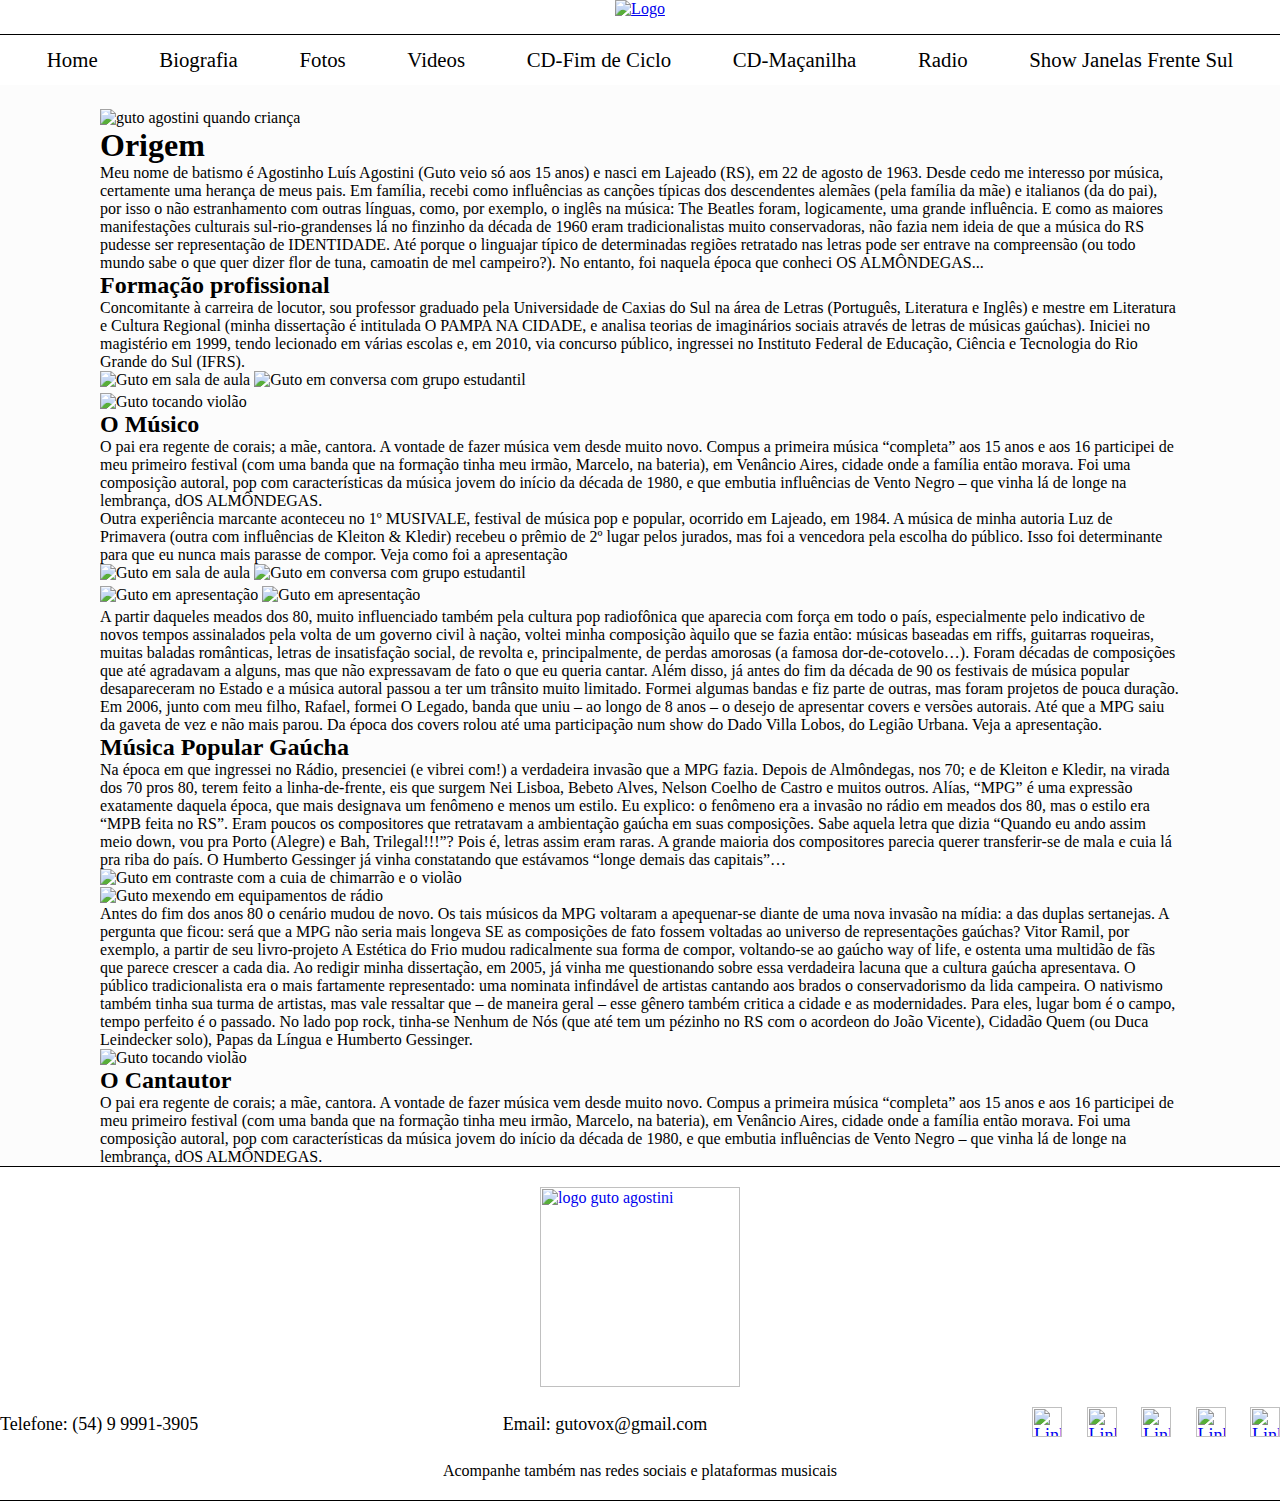
==== pages/biografia.html @ 1c13e699 "adicionando pag de videos" ====
<html lang="pt-br">
<head>
    <meta charset="UTF-8">
    <meta http-equiv="X-UA-Compatible" content="IE=edge">
    <meta name="viewport" content="width=device-width, initial-scale=1.0">
    <title>Biografia | Guto Agostini</title>

    
    <link href="https://cdn.jsdelivr.net/npm/bootstrap@5.0.2/dist/css/bootstrap.min.css" rel="stylesheet" integrity="sha384-EVSTQN3/azprG1Anm3QDgpJLIm9Nao0Yz1ztcQTwFspd3yD65VohhpuuCOmLASjC" crossorigin="anonymous">
    <script src="https://cdn.jsdelivr.net/npm/bootstrap@5.0.2/dist/js/bootstrap.bundle.min.js" integrity="sha384-MrcW6ZMFYlzcLA8Nl+NtUVF0sA7MsXsP1UyJoMp4YLEuNSfAP+JcXn/tWtIaxVXM" crossorigin="anonymous"></script>
    <link rel="preconnect" href="https://fonts.gstatic.com">
    <link href="https://fonts.googleapis.com/css2?family=Comic+Neue:wght@300;400;700&family=Roboto:wght@100;300;400&display=swap" rel="stylesheet">    <link rel="preconnect" href="https://fonts.gstatic.com">
    <link rel="stylesheet" href="../assets/style/common/header.css">
    <link rel="stylesheet" href="../assets/style/common/style.css">
    <link rel="stylesheet" href="../assets/style/biografia/biografia.css">
    <link rel="stylesheet" href="../assets/style/common/footer.css">

</head>
<body>
    <header>
        <a href="../index.html">
            <img src="../assets/img/header/logo.png" alt="Logo">
        </a>
        <input type="checkbox" id="menu-control" class="menu-control">
        <nav>
            <ul class="menu">
                <li>
                    <a href="../index.html">Home</a>
                </li>
                <li>
                    <a href="#">Biografia</a>
                </li>
                <li><a href="../pages/fotos.html">Fotos</a></li>
                <li><a href="../pages/videos.html">Videos</a></li>
                <li><a href="#">CD-Fim de Ciclo</a></li>
                <li><a href="#">CD-Maçanilha</a></li>
                <li><a href="#">Radio</a></li>
                <li><a href="#">Show Janelas Frente Sul</a></li>
            </ul>
            
        </nav>
        <label  class="hamburgue-icon" for="menu-control">
            <img src="../assets/img/header/hamburger-icon.svg" alt="Abrir-menu">
        </label>
    </header>
    <div class="separador"></div>
    <section class="origem-section">
        <div class="container conteudo">
            <img src="../assets/img/biografia/origem-bebe.jpg" alt="guto agostini quando criança">
            <div class="descricao pl">
                <h1>Origem</h1>
                <p>Meu nome de batismo é Agostinho Luís Agostini (Guto veio só aos 15 anos) e nasci em Lajeado (RS), em 22 de agosto de 1963. Desde cedo me interesso por música, certamente uma herança de meus pais. Em família, recebi como influências as canções típicas dos descendentes alemães (pela família da mãe) e italianos (da do pai), por isso o não estranhamento com outras línguas, como, por exemplo, o inglês na música: The Beatles foram, logicamente, uma grande influência. E como as maiores manifestações culturais sul-rio-grandenses lá no finzinho da década de 1960 eram tradicionalistas muito conservadoras, não fazia nem ideia de que a música do RS pudesse ser representação de IDENTIDADE. Até porque o linguajar típico de determinadas regiões retratado nas letras pode ser entrave na compreensão (ou todo mundo sabe o que quer dizer flor de tuna, camoatin de mel campeiro?). No entanto, foi naquela época que conheci OS ALMÔNDEGAS... </p>
            </div>
        </div>
        <div class="container conteudo padding-top-0">
            <div class="descricao pr">
                <h2>Formação profissional</h2>
                <p>Concomitante à carreira de locutor, sou professor graduado pela Universidade de Caxias do Sul na área de Letras (Português, Literatura e Inglês) e mestre em Literatura e Cultura Regional (minha dissertação é intitulada O PAMPA NA CIDADE, e analisa teorias de imaginários sociais através de letras de músicas gaúchas). Iniciei no magistério em 1999, tendo lecionado em várias escolas e, em 2010, via concurso público, ingressei no Instituto Federal de Educação, Ciência e Tecnologia do Rio Grande do Sul (IFRS).</p>
            </div>
            <div class="duas-imagens">
                <img class="self-left" src="../assets/img/biografia/formao-profissional.jpg" alt="Guto em sala de aula">
                <img class="self-rigth" src="../assets/img/biografia/formao-profissional2.jpg" alt="Guto em conversa com grupo estudantil">
            </div>
        </div>
    </section>
    <section class="fundo-branco">
        <div class="container conteudo">
            <img src="../assets/img/biografia/musico.jpg" alt="Guto tocando violão">
            <div class="descricao pl">
                <h2>O Músico</h2>
                <p>O pai era regente de corais; a mãe, cantora. A vontade de fazer música vem desde muito novo. Compus a primeira música “completa” aos 15 anos e aos 16 participei de meu primeiro festival (com uma banda que na formação tinha meu irmão, Marcelo, na bateria), em Venâncio Aires, cidade onde a família então morava. Foi uma composição autoral, pop com características da música jovem do início da década de 1980, e que embutia influências de Vento Negro – que vinha lá de longe na lembrança, dOS ALMÔNDEGAS.</p>
            </div>
        </div>
        <div class="container conteudo padding-top-0">
            <div class="descricao pr">
                <p>Outra experiência marcante aconteceu no 1º MUSIVALE, festival de música pop e popular, ocorrido em Lajeado, em 1984. A música de minha autoria Luz de Primavera (outra com influências de Kleiton & Kledir) recebeu o prêmio de 2º lugar pelos jurados, mas foi a vencedora pela escolha do público. Isso foi determinante para que eu nunca mais parasse de compor. Veja como foi a apresentação </p>
            </div>
            <div class="duas-imagens-horizontal">
                <img src="../assets/img/biografia/musico-lado1.jpg" alt="Guto em sala de aula">
                <img class="self-rigth" src="../assets/img/biografia/musico-lado2.jpg" alt="Guto em conversa com grupo estudantil">
            </div>
        </div>
        <div class="container conteudo padding-top-0">
            <div class="duas-imagens-vertical">
                <img class="tira" src="../assets/img/biografia/cantor-fundo-azul.jpg" alt="Guto em apresentação">
                <img src="../assets/img/biografia/cantor-fundo-azul.jpg" alt="Guto em apresentação">
            </div>
            <div class="descricao pl">
                <p style="margin: 0;">A partir daqueles meados dos 80, muito influenciado também pela cultura pop radiofônica que aparecia com força em todo o país, especialmente pelo indicativo de novos tempos assinalados pela volta de um governo civil à nação, voltei minha composição àquilo que se fazia então: músicas baseadas em riffs, guitarras roqueiras, muitas baladas românticas, letras de insatisfação social, de revolta e, principalmente, de perdas amorosas (a famosa dor-de-cotovelo…).
                    Foram décadas de composições que até agradavam a alguns, mas que não expressavam de fato o que eu queria cantar. Além disso, já antes do fim da década de 90 os festivais de música popular desapareceram no Estado e a música autoral passou a ter um trânsito muito limitado. Formei algumas bandas e fiz parte de outras, mas foram projetos de pouca duração. Em 2006, junto com meu filho, Rafael, formei O Legado, banda que uniu – ao longo de 8 anos – o desejo de apresentar covers e versões autorais. Até que a MPG saiu da gaveta de vez e não mais parou. Da época dos covers rolou até uma participação num show do Dado Villa Lobos, do Legião Urbana. Veja a apresentação.</p>
            </div>
        </div>
    </section>
    <section class="origem-section">
        <div class="container conteudo">
            <div class="descricao pr">
                <h2>Música Popular Gaúcha</h2>
                <p>Na época em que ingressei no Rádio, presenciei (e vibrei com!) a verdadeira invasão que a MPG fazia. Depois de Almôndegas, nos 70; e de Kleiton e Kledir, na virada dos 70 pros 80, terem feito a linha-de-frente, eis que surgem Nei Lisboa, Bebeto Alves, Nelson Coelho de Castro e muitos outros. Alías, “MPG” é uma expressão exatamente daquela época, que mais designava um fenômeno e menos um estilo. Eu explico: o fenômeno era a invasão no rádio em meados dos 80, mas o estilo era “MPB feita no RS”. Eram poucos os compositores que retratavam a ambientação gaúcha em suas composições. Sabe aquela letra que dizia “Quando eu ando assim meio down, vou pra Porto (Alegre) e Bah, Trilegal!!!”? Pois é, letras assim eram raras. A grande maioria dos compositores parecia querer transferir-se de mala e cuia lá pra riba do país. O Humberto Gessinger já vinha constatando que estávamos “longe demais das capitais”…</p>
            </div>
            <img src="../assets/img/biografia/mpg.jpg" alt="Guto em contraste com a cuia de chimarrão e o violão">
        </div>
        <div class="container conteudo">
            <img class="regula" src="../assets/img/biografia/guto-radio.jpg" alt="Guto mexendo em equipamentos de rádio">
            <div class="descricao pl">
                <p>Antes do fim dos anos 80 o cenário mudou de novo. Os tais músicos da MPG voltaram a apequenar-se diante de uma nova invasão na mídia: a das duplas sertanejas. A pergunta que ficou: será que a MPG não seria mais longeva SE as composições de fato fossem voltadas ao universo de representações gaúchas? Vitor Ramil, por exemplo, a partir de seu livro-projeto A Estética do Frio mudou radicalmente sua forma de compor, voltando-se ao gaúcho way of life, e ostenta uma multidão de fãs que parece crescer a cada dia.
                    Ao redigir minha dissertação, em 2005, já vinha me questionando sobre essa verdadeira lacuna que a cultura gaúcha apresentava. O público tradicionalista era o mais fartamente representado: uma nominata infindável de artistas cantando aos brados o conservadorismo da lida campeira. O nativismo também tinha sua turma de artistas, mas vale ressaltar que – de maneira geral – esse gênero também critica a cidade e as modernidades. Para eles, lugar bom é o campo, tempo perfeito é o passado. No lado pop rock, tinha-se Nenhum de Nós (que até tem um pézinho no RS com o acordeon do João Vicente), Cidadão Quem (ou Duca Leindecker solo), Papas da Língua e Humberto Gessinger.</p>
            </div>
        </div>
    </section>
    <section class="fundo-branco">
        <div class="container conteudo">
            <img class="regula-cantautor-img" src="../assets/img/biografia/cantautor.jpg" alt="Guto tocando violão">
            <div class="descricao pl regula-cantautor">
                <h2>O Cantautor</h2>
                <p>O pai era regente de corais; a mãe, cantora. A vontade de fazer música vem desde muito novo. Compus a primeira música “completa” aos 15 anos e aos 16 participei de meu primeiro festival (com uma banda que na formação tinha meu irmão, Marcelo, na bateria), em Venâncio Aires, cidade onde a família então morava. Foi uma composição autoral, pop com características da música jovem do início da década de 1980, e que embutia influências de Vento Negro – que vinha lá de longe na lembrança, dOS ALMÔNDEGAS.</p>
            </div>
        </div>
    </section>
    <footer>
        <a href="../index.html">
            <img class="logo-footer" src="../assets/img/header/logo.png" alt="logo guto agostini">
        </a>
        <div id="footer" class="content-footer">
            <span>Telefone: (54) 9 9991-3905</span>
            <span>Email: gutovox@gmail.com</span>
            <div class="redes">
                <a target="_blank" href="https://www.facebook.com/guto.agostini.9?comment_id=Y29tbWVudDoyODQ1OTc3NTEyMzk3MjAxXzI4NDYyNTg5NjkwMzU3MjI%3D"><img src="../assets/img/footer/facebook.svg" alt="Link Facebok"></a>
                <a target="_blank" href="https://open.spotify.com/artist/03KwUrwUtxToOz64zBAchp"><img src="../assets/img/footer/spotify.svg" alt="Link Spotify"></a>
                <a target="_blank" href="https://gutoagostini.blogspot.com/"><img src="../assets/img/footer/blog.svg" alt="Link blog"></a>
                <a target="_blank" href="https://www.instagram.com/guto_agostini_musico/"><img src="../assets/img/footer/instagram.svg" alt="Link instagram"></a>
                <a target="_blank" href="https://www.youtube.com/c/GutoAgostini"><img src="../assets/img/footer/youtube.svg" alt="Link youtube"></a>
            </div>
        </div>
        <span>Acompanhe também nas redes sociais e plataformas musicais</span>
    </footer>
</body>
</html>
---- assets/style/common/header.css ----
header {
    position: fixed;
    width: 100%;
    background-color: rgb(255, 255, 255);
    text-align: center;
    z-index: 90;
}

.hamburgue-icon{
    display: none;
    z-index: 99;
}

#menu-control {
    display: none;
}

nav {
    border-top: solid 1px;
    margin-top: 1em;
}

.menu {
    display: flex;
    list-style: none;
    max-width: 1380px;
    margin: 0 auto;
    padding: 0;
    height: 50px;
}


@media (max-width: 1480px) {
    .menu {
        margin: auto 1em auto 1em
    }
}

.menu a {
    display: flex;
    text-decoration: none;
    color: #000;
    font-size: 1.3em;
    height: 100%;
    justify-content: center;
    align-items: center;
}

.menu li {
    flex-grow: 1;
}

.menu a:hover {
    transition: all 0.3s ease-in;
    background-color: #000;
    color: #fff;
}

.separador {
    height: 109px;
}

@media (max-width: 980px) {

    .separador {
        height: 61px;
    }

    .hamburgue-icon{
        display: inline-flex;
        right: 0;

    }

    nav {
        border-top: none;
    }

    .menu {  
        flex-direction: column;
        flex-wrap: initial;
        position: fixed;
        top: 0;
        right: 0;
        background: #fff;
        height: 100%;
        z-index: 1;
        justify-content: center;
        width: 200px;
        transform: translatex(110%);
        transition: transform 0.8s ease;
    }

    header{
        position: fixed;
        display: flex;
        flex-direction: row;
        align-items: center;
        justify-content: space-between;
        max-width: 100%;
        padding: 0 5%;
        margin: 0 auto;
    }
}


input:checked + nav .menu {
    transform: translateX(10%);
}
---- assets/style/common/style.css ----
* {
    box-sizing: border-box;
    margin: 0;
    overflow: auto;
}

body {
    background-color: #fcfcfc;
}

.container {
    max-width: 1080px;
    margin: 0 auto;
}

@media (max-width: 1180px) {
    .container {
        margin-left: 1.5em;
    }
}

@media (max-width: 1020px) {
    .container {
        max-width: 720px;
        margin: 0 auto;
    }
}

@media (max-width: 780px) {
    .container {
        max-width: 90%;
        margin: 0 auto;
    }
}
---- assets/style/common/footer.css ----
footer {
    display: flex;
    flex-direction: column;
    align-items: center;
    background-color: #fff;
    border-top: solid 1px #000;
    border-bottom: solid 1px #000;
    padding-bottom: 20px;
    padding-top: 20px;
}

.logo-footer{
    width: 200px;
}

footer img {
    width: 30px;
}

.content-footer {
    font-size: 18px;
    display: flex;
    width: 100%;
    justify-content: space-between;
    align-items: center;
    padding: 20px 0;
}

.redes a{
    margin-left: 20px;
}


.criador {
    margin: 1rem;
    text-align: center;
}

@media (max-width: 780px) {
    .content-footer{
        height: 250px;
        flex-direction: column;
    }

    footer span {
        text-align: center;
    }
}
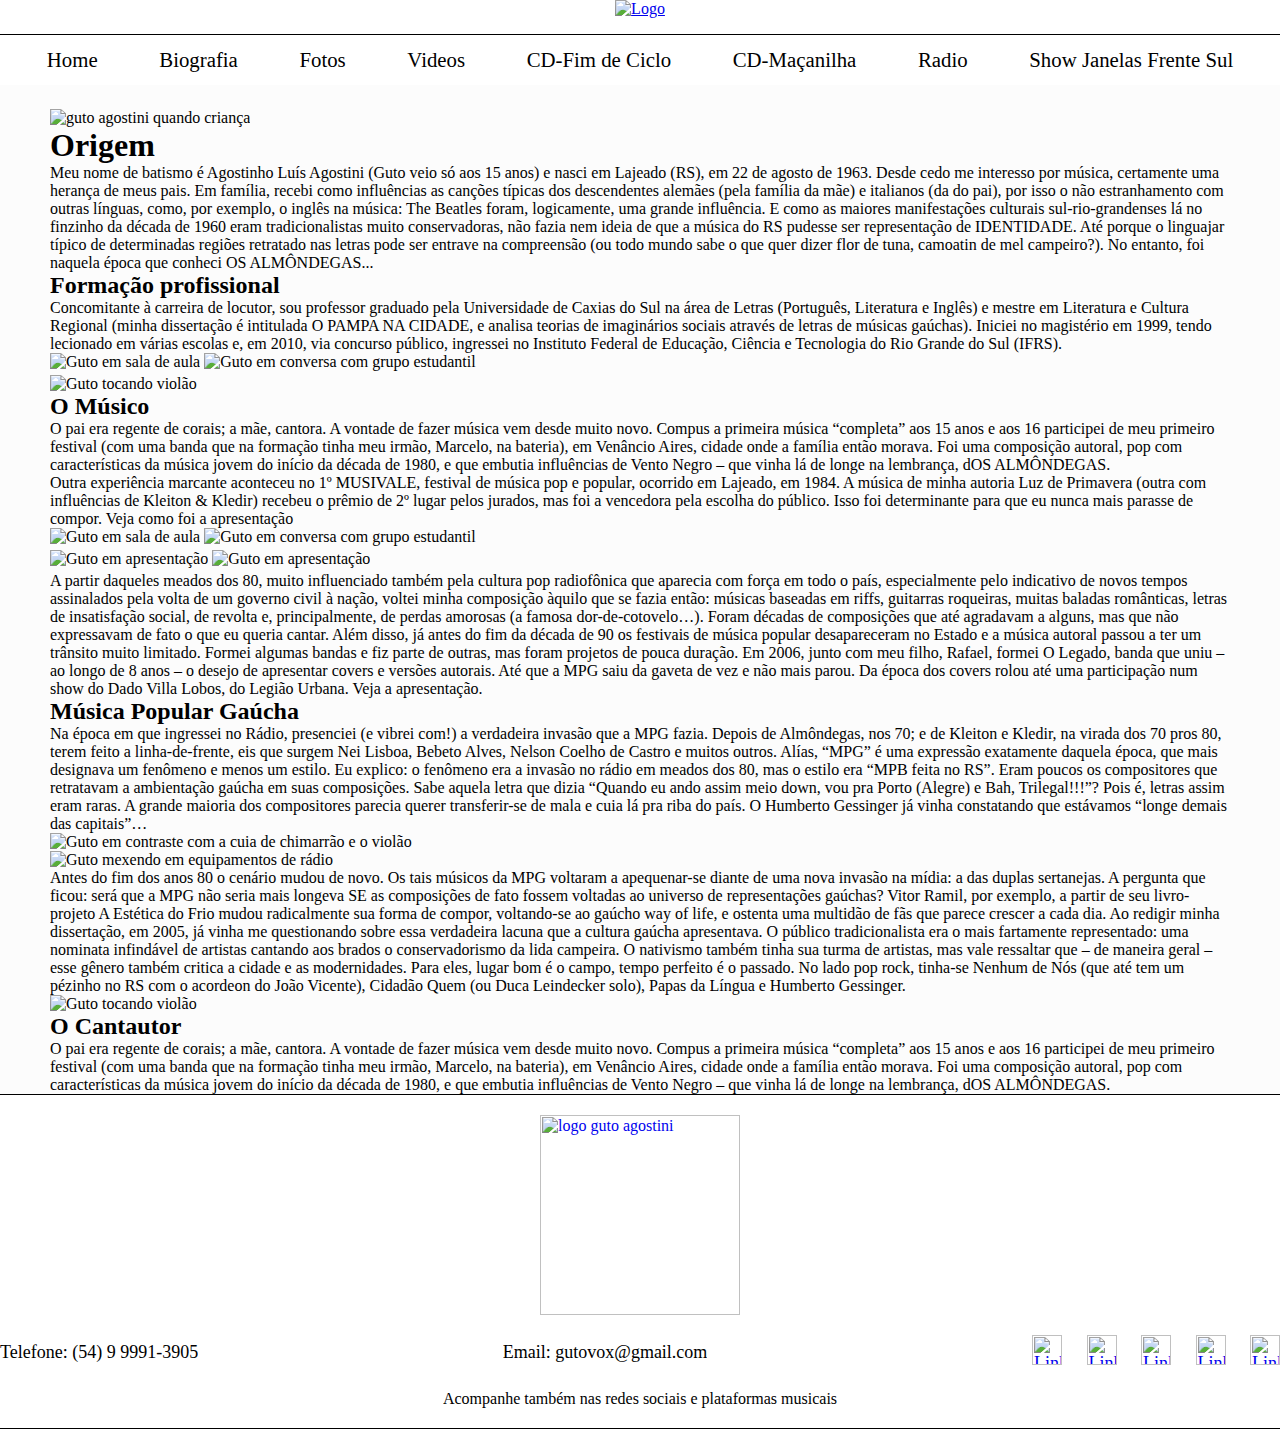
==== commit 61858b95: "Adicionando pagina radio" ====
--- a/pages/biografia.html
+++ b/pages/biografia.html
@@ -32,9 +32,9 @@
                 </li>
                 <li><a href="../pages/fotos.html">Fotos</a></li>
                 <li><a href="../pages/videos.html">Videos</a></li>
-                <li><a href="#">CD-Fim de Ciclo</a></li>
-                <li><a href="#">CD-Maçanilha</a></li>
-                <li><a href="#">Radio</a></li>
+                <li><a href="../pages/cd-fim-de-ciclo.html">CD-Fim de Ciclo</a></li>
+                <li><a href="../pages/cd-macalinha.html">CD-Maçanilha</a></li>
+                <li><a href="../pages/radio.html">Radio</a></li>
                 <li><a href="#">Show Janelas Frente Sul</a></li>
             </ul>
             
--- a/assets/style/common/style.css
+++ b/assets/style/common/style.css
@@ -9,28 +9,26 @@
 }
 
 .container {
-    max-width: 1080px;
+    max-width: 1180px;
     margin: 0 auto;
 }
 
 @media (max-width: 1180px) {
     .container {
-        margin-left: 1.5em;
+        max-width: 95%;
     }
 }
 
 @media (max-width: 1020px) {
     .container {
-        max-width: 720px;
+        max-width: 95%;
         margin: 0 auto;
     }
 }
 
 @media (max-width: 780px) {
     .container {
-        max-width: 90%;
+        max-width: 97%;
         margin: 0 auto;
     }
-}
-
-
+}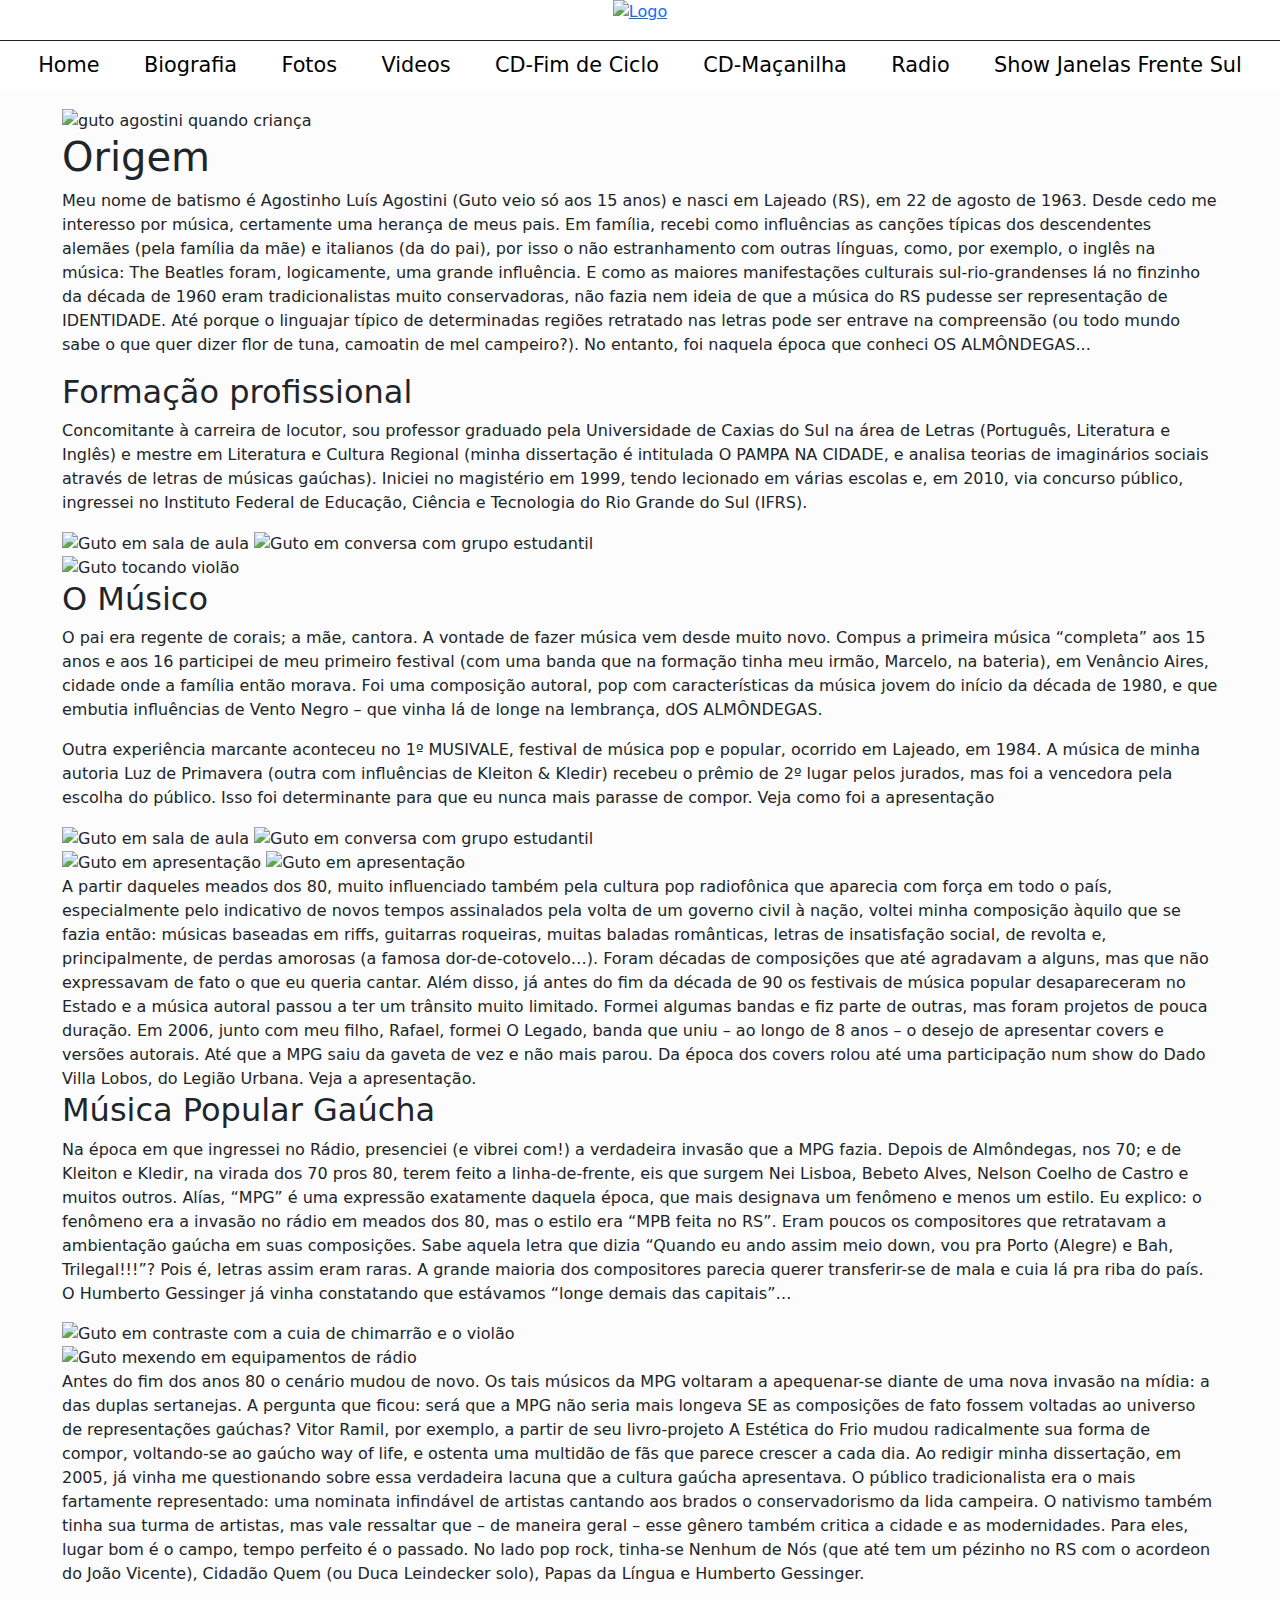
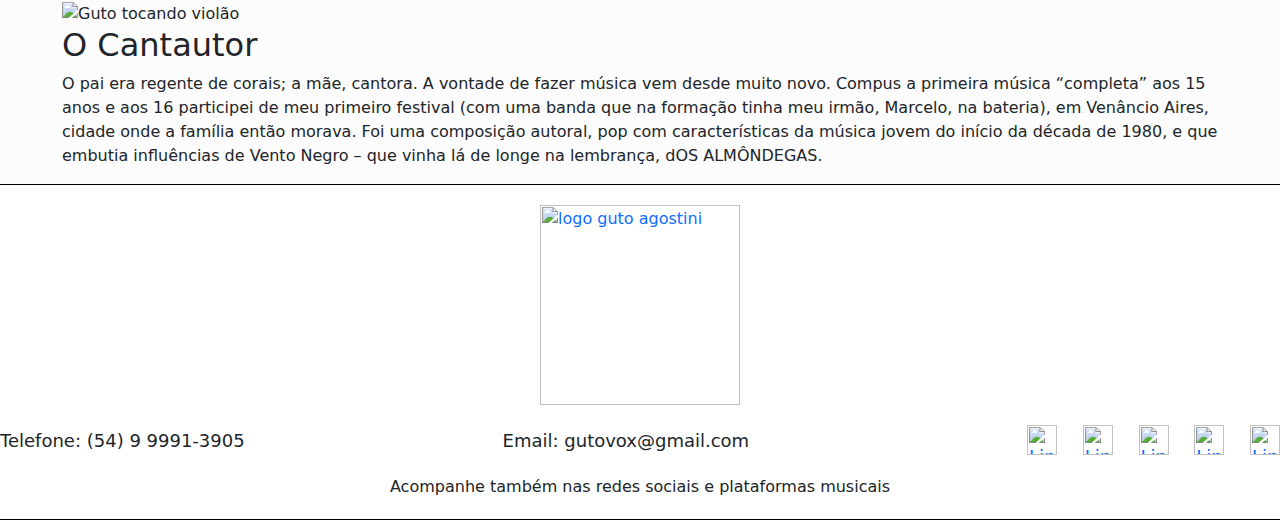
==== commit 567a42e2: "adicionando bootstrap" ====
--- a/pages/biografia.html
+++ b/pages/biografia.html
@@ -6,8 +6,8 @@
     <title>Biografia | Guto Agostini</title>
 
     
-    <link href="https://cdn.jsdelivr.net/npm/bootstrap@5.0.2/dist/css/bootstrap.min.css" rel="stylesheet" integrity="sha384-EVSTQN3/azprG1Anm3QDgpJLIm9Nao0Yz1ztcQTwFspd3yD65VohhpuuCOmLASjC" crossorigin="anonymous">
-    <script src="https://cdn.jsdelivr.net/npm/bootstrap@5.0.2/dist/js/bootstrap.bundle.min.js" integrity="sha384-MrcW6ZMFYlzcLA8Nl+NtUVF0sA7MsXsP1UyJoMp4YLEuNSfAP+JcXn/tWtIaxVXM" crossorigin="anonymous"></script>
+    <link rel="stylesheet" href="../assets/bootstrap-5.0.2-dist/css/bootstrap.min.css">
+    <script src="../assets/bootstrap-5.0.2-dist/js/bootstrap.bundle.min.js"></script>
     <link rel="preconnect" href="https://fonts.gstatic.com">
     <link href="https://fonts.googleapis.com/css2?family=Comic+Neue:wght@300;400;700&family=Roboto:wght@100;300;400&display=swap" rel="stylesheet">    <link rel="preconnect" href="https://fonts.gstatic.com">
     <link rel="stylesheet" href="../assets/style/common/header.css">
@@ -35,7 +35,7 @@
                 <li><a href="../pages/cd-fim-de-ciclo.html">CD-Fim de Ciclo</a></li>
                 <li><a href="../pages/cd-macalinha.html">CD-Maçanilha</a></li>
                 <li><a href="../pages/radio.html">Radio</a></li>
-                <li><a href="#">Show Janelas Frente Sul</a></li>
+                <li><a href="../pages/janelas-frente-sul.html">Show Janelas Frente Sul</a></li>
             </ul>
             
         </nav>
@@ -83,7 +83,7 @@
         <div class="container conteudo padding-top-0">
             <div class="duas-imagens-vertical">
                 <img class="tira" src="../assets/img/biografia/cantor-fundo-azul.jpg" alt="Guto em apresentação">
-                <img src="../assets/img/biografia/cantor-fundo-azul.jpg" alt="Guto em apresentação">
+                <img src="../assets/img/fotos_carrosel/03.jpg" alt="Guto em apresentação">
             </div>
             <div class="descricao pl">
                 <p style="margin: 0;">A partir daqueles meados dos 80, muito influenciado também pela cultura pop radiofônica que aparecia com força em todo o país, especialmente pelo indicativo de novos tempos assinalados pela volta de um governo civil à nação, voltei minha composição àquilo que se fazia então: músicas baseadas em riffs, guitarras roqueiras, muitas baladas românticas, letras de insatisfação social, de revolta e, principalmente, de perdas amorosas (a famosa dor-de-cotovelo…).
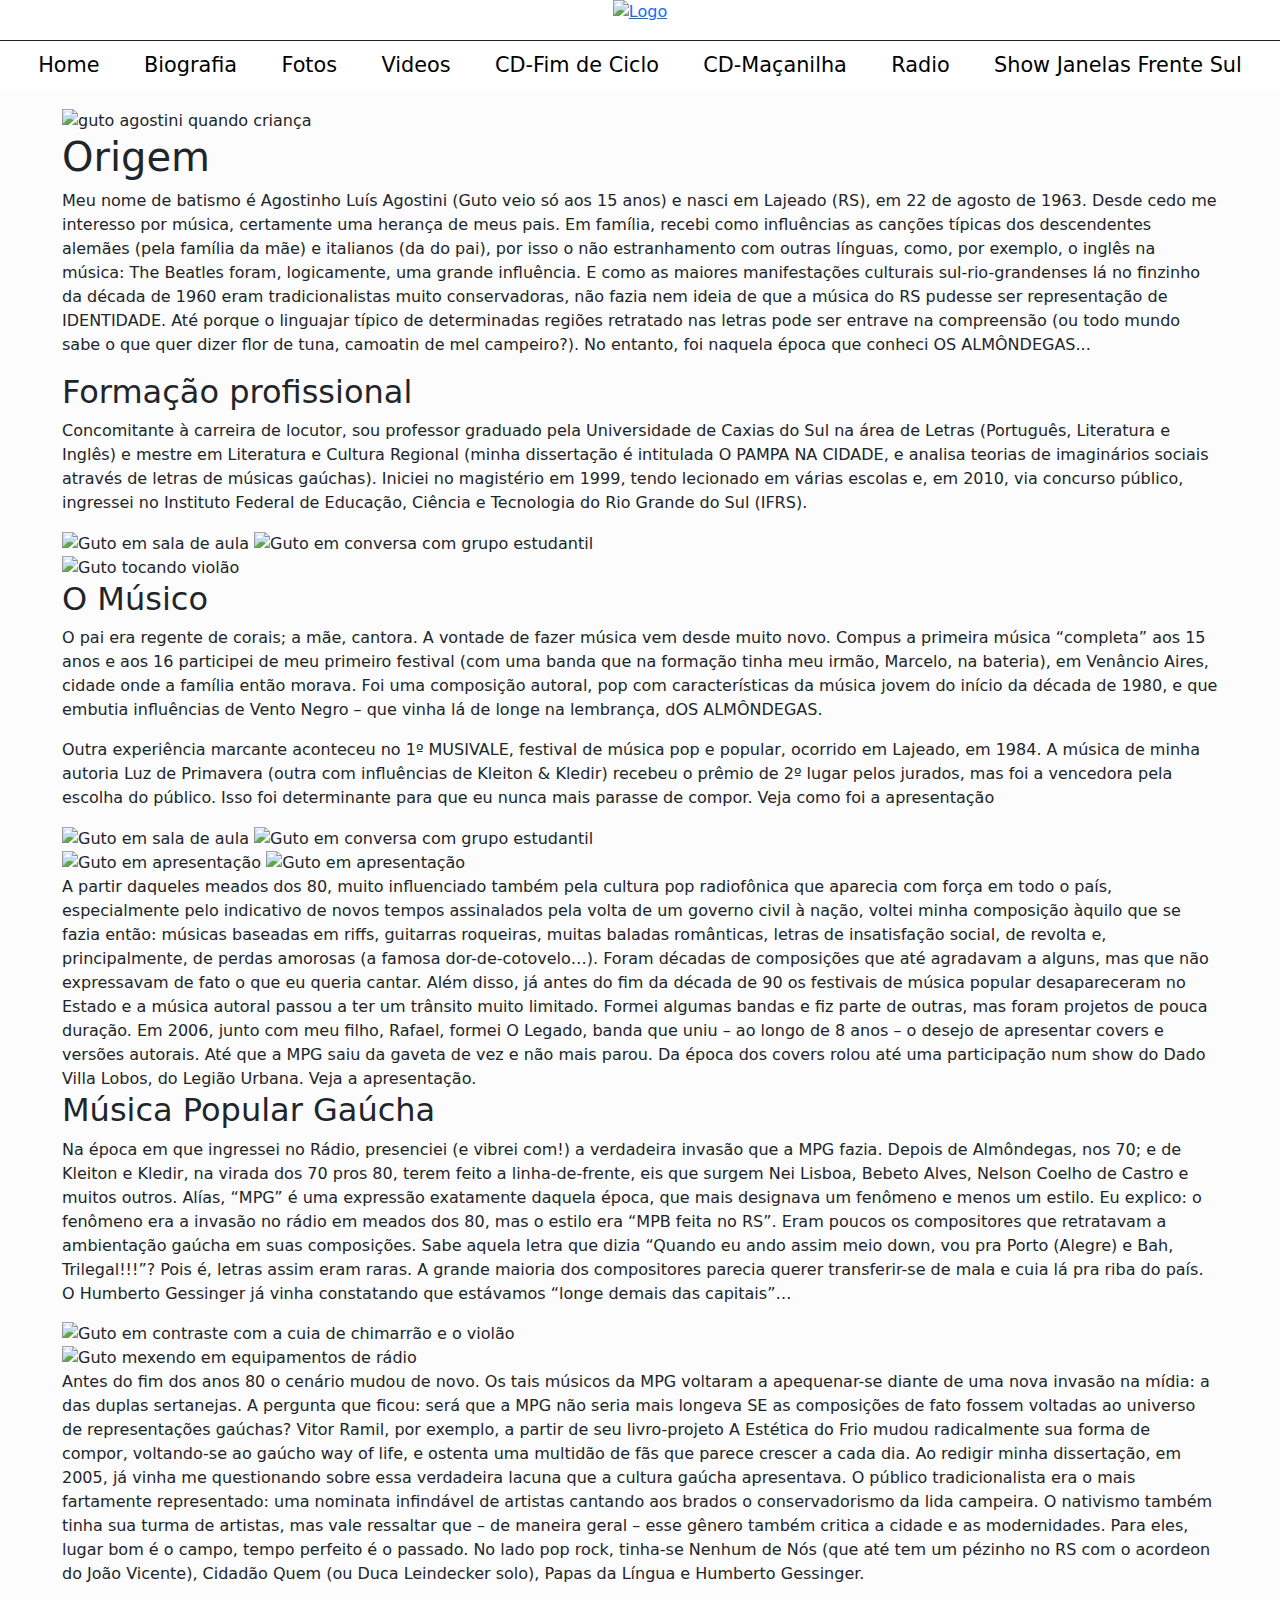
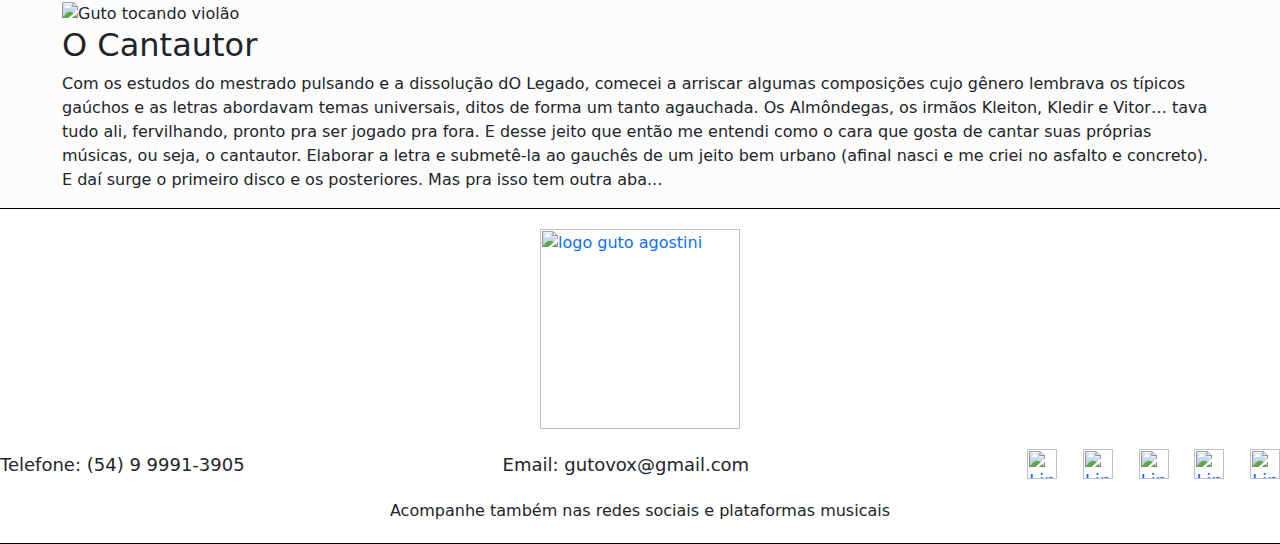
==== commit 55cd3c16: "atualizando textos" ====
--- a/pages/biografia.html
+++ b/pages/biografia.html
@@ -112,7 +112,7 @@
             <img class="regula-cantautor-img" src="../assets/img/biografia/cantautor.jpg" alt="Guto tocando violão">
             <div class="descricao pl regula-cantautor">
                 <h2>O Cantautor</h2>
-                <p>O pai era regente de corais; a mãe, cantora. A vontade de fazer música vem desde muito novo. Compus a primeira música “completa” aos 15 anos e aos 16 participei de meu primeiro festival (com uma banda que na formação tinha meu irmão, Marcelo, na bateria), em Venâncio Aires, cidade onde a família então morava. Foi uma composição autoral, pop com características da música jovem do início da década de 1980, e que embutia influências de Vento Negro – que vinha lá de longe na lembrança, dOS ALMÔNDEGAS.</p>
+                <p>Com os estudos do mestrado pulsando e a dissolução dO Legado, comecei a arriscar algumas composições cujo gênero lembrava os típicos gaúchos e as letras abordavam temas universais, ditos de forma um tanto agauchada. Os Almôndegas, os irmãos Kleiton, Kledir e Vitor… tava tudo ali, fervilhando, pronto pra ser jogado pra fora. E desse jeito que então me entendi como o cara que gosta de cantar suas próprias músicas, ou seja, o cantautor. Elaborar a letra e submetê-la ao gauchês de um jeito bem urbano (afinal nasci e me criei no asfalto e concreto). E daí surge o primeiro disco e os posteriores. Mas pra isso tem outra aba...</p>
             </div>
         </div>
     </section>
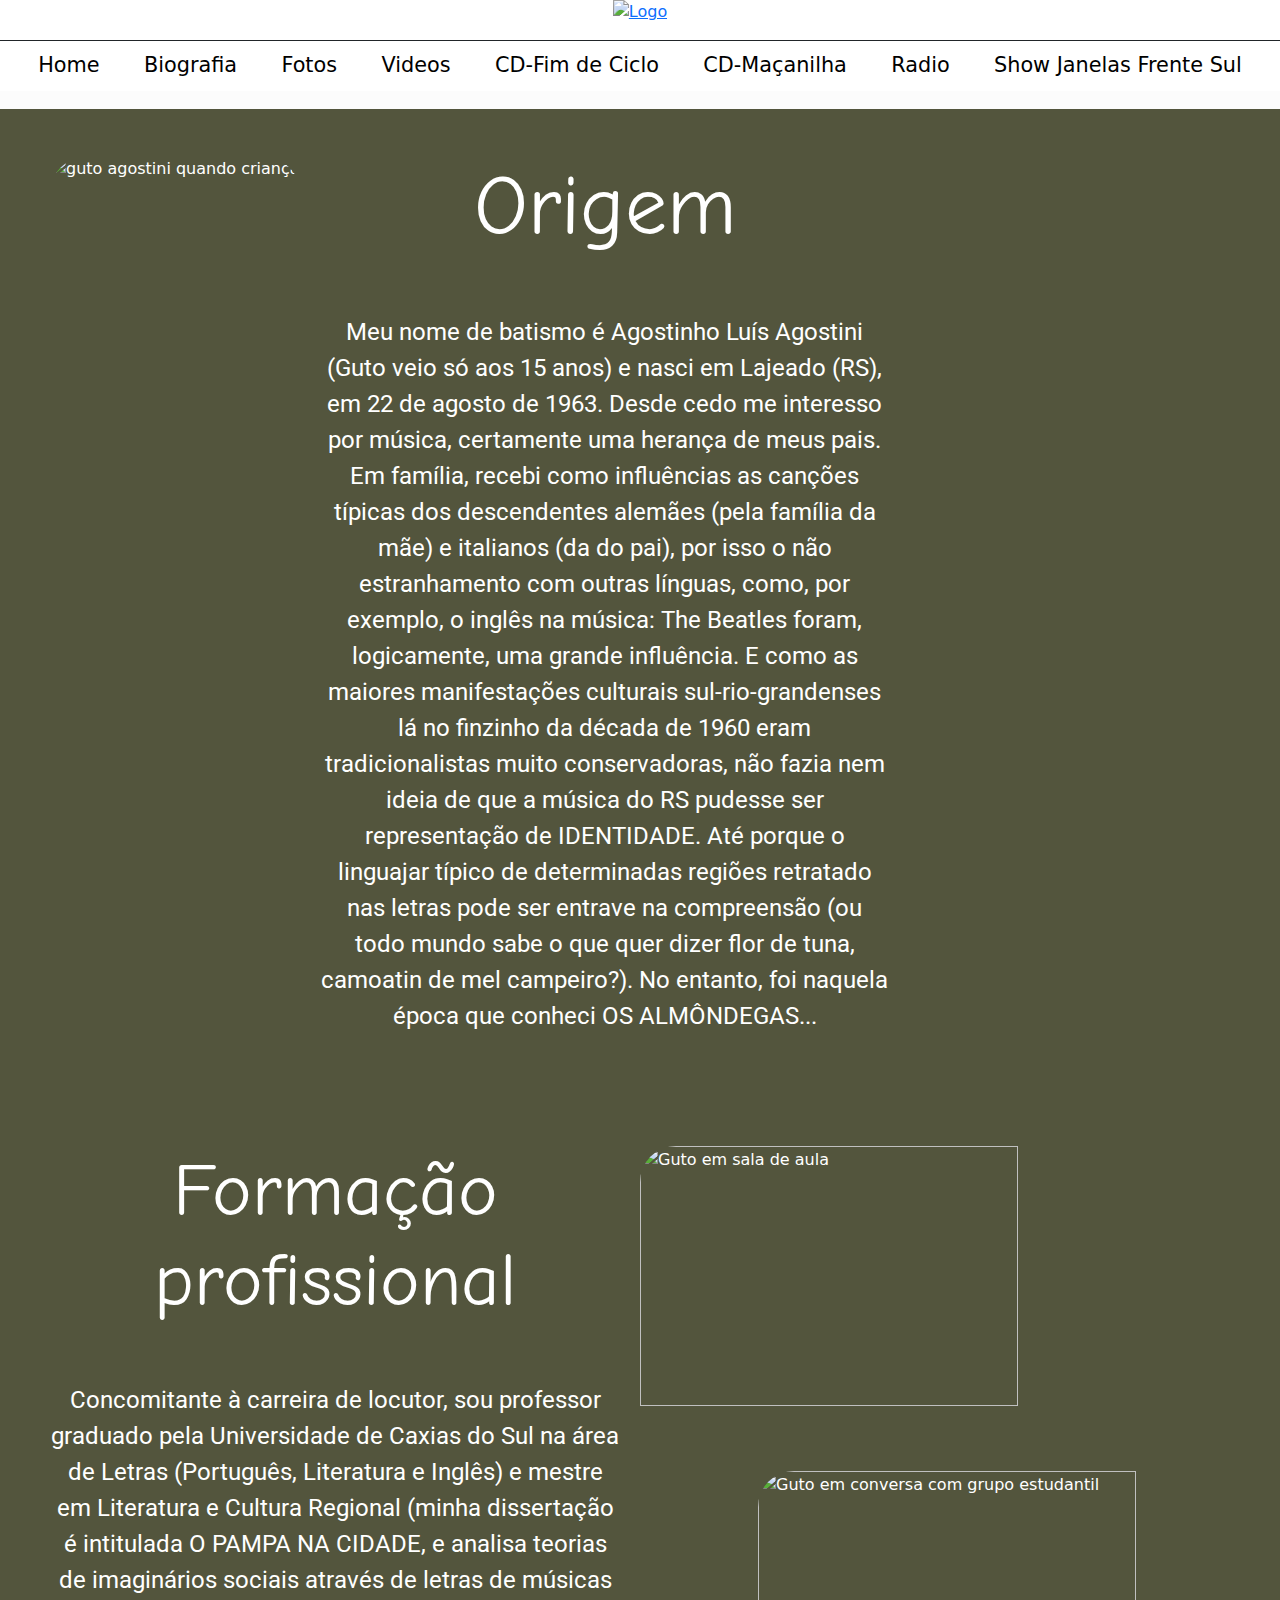
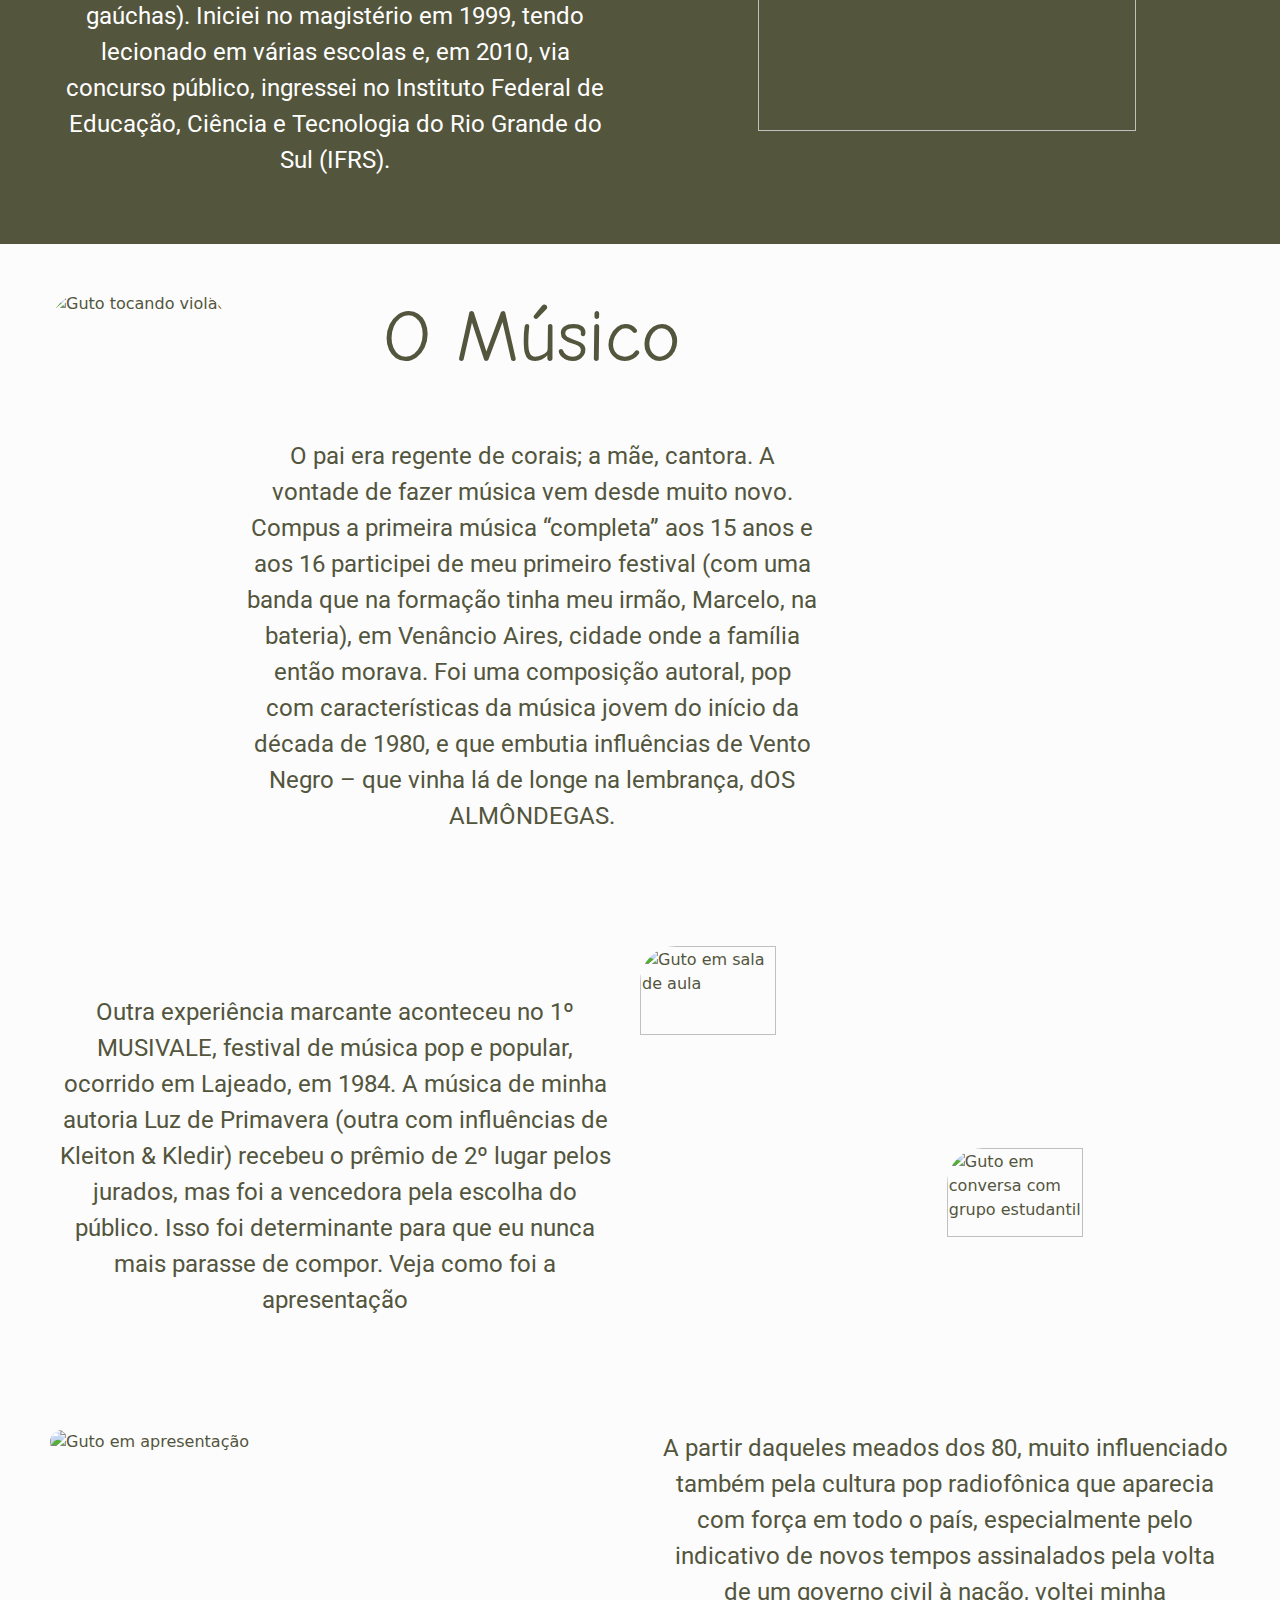
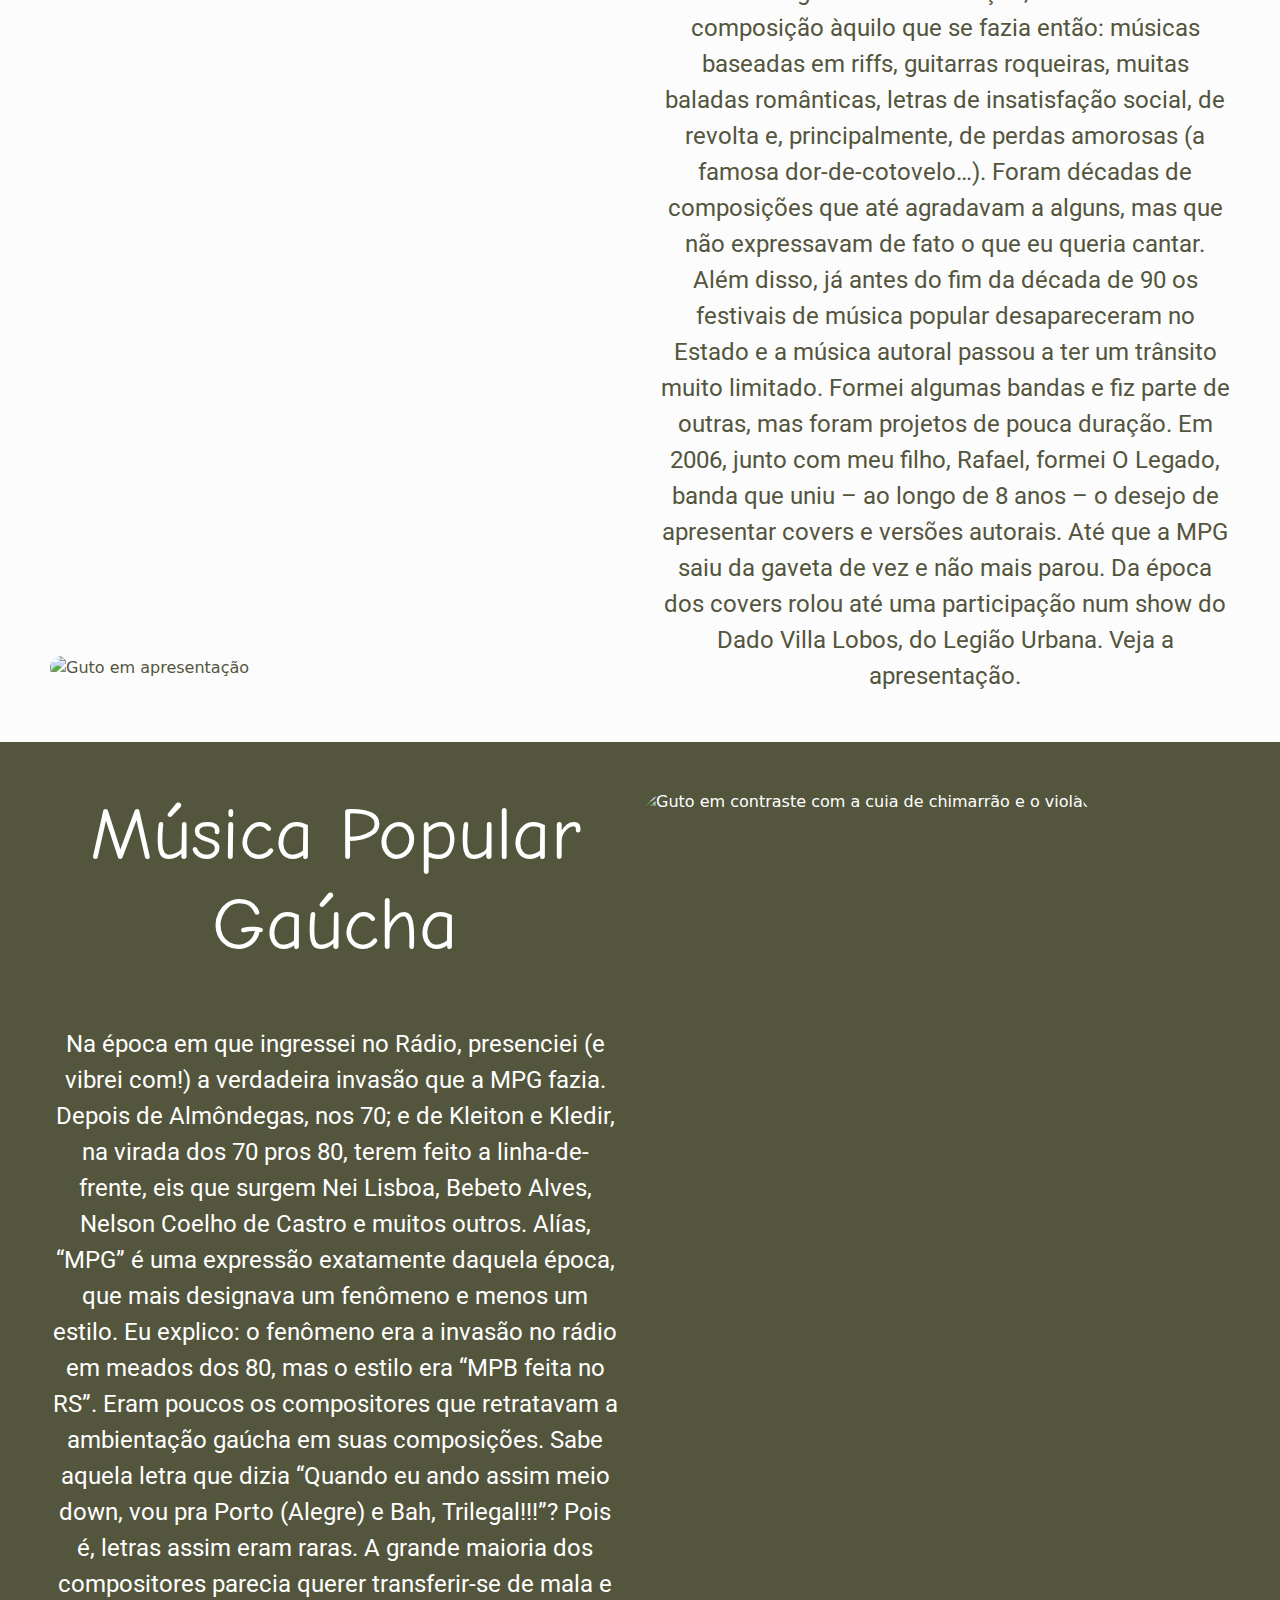
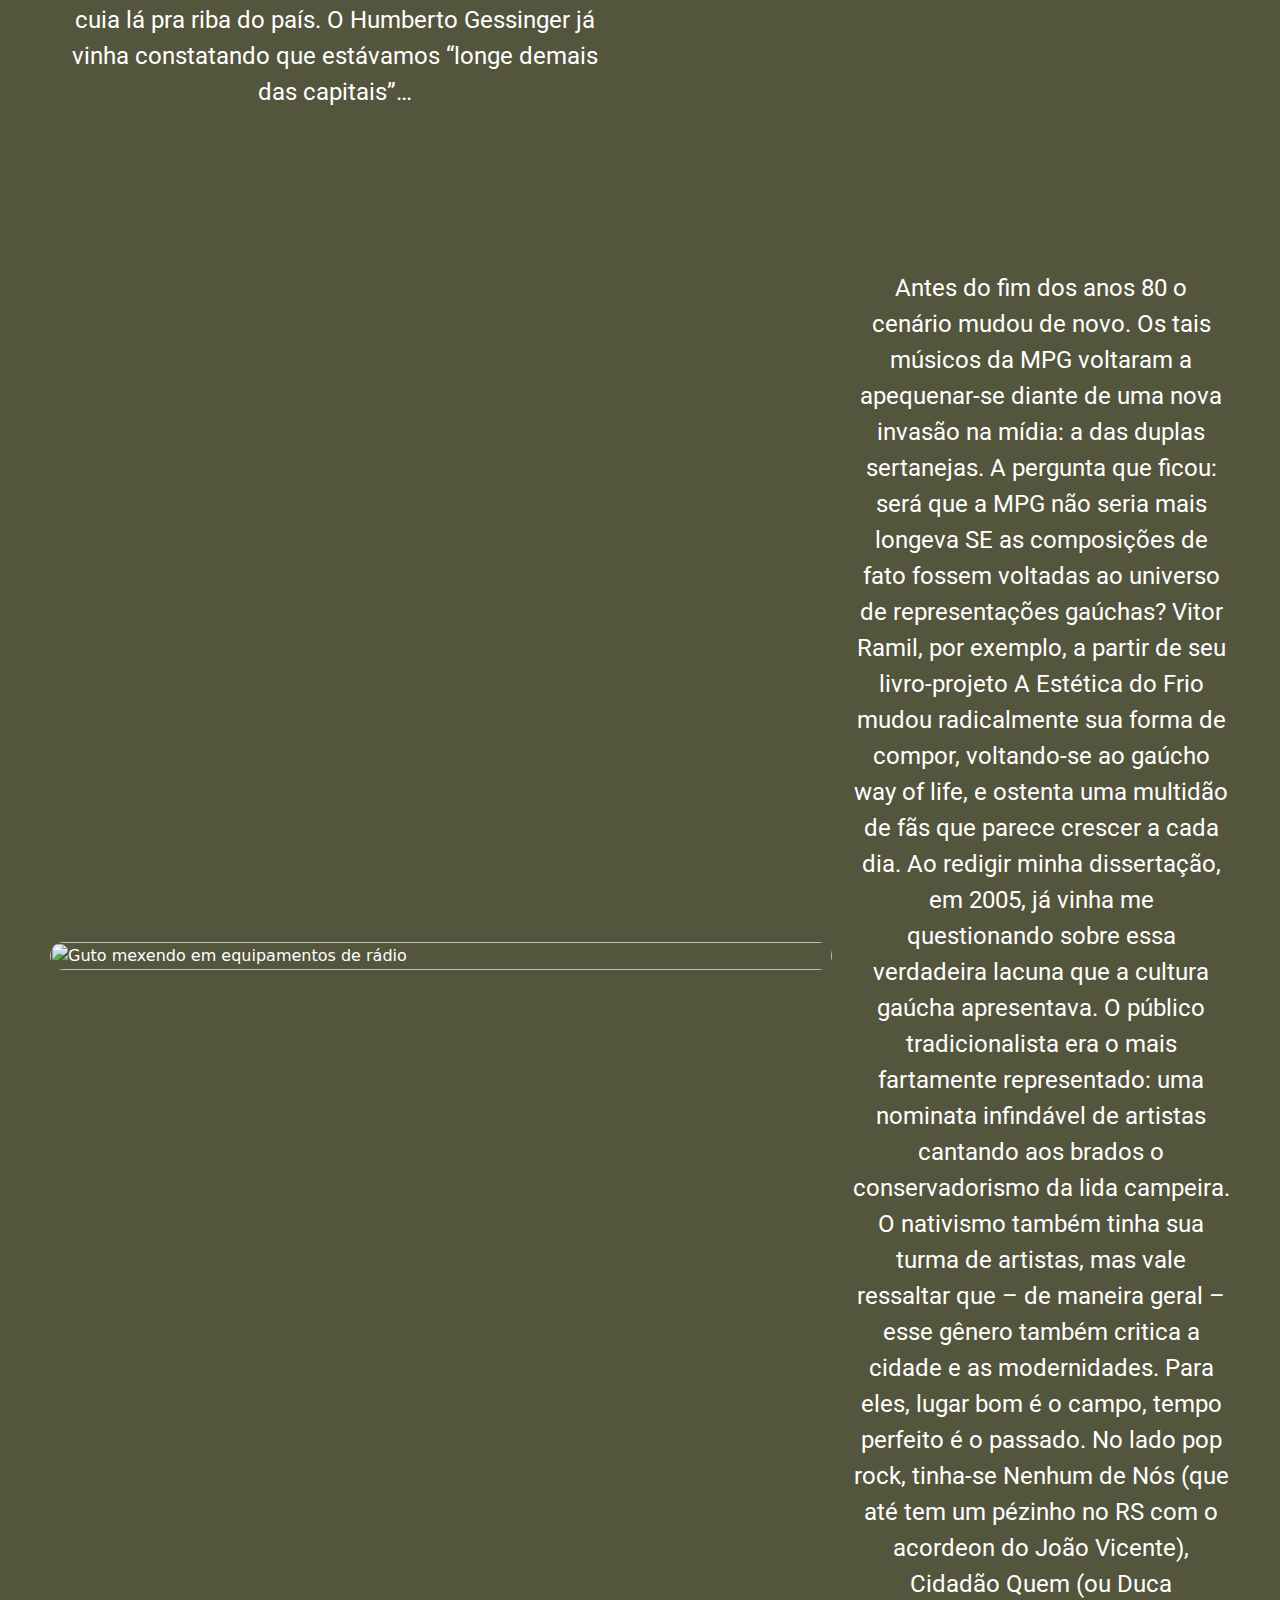
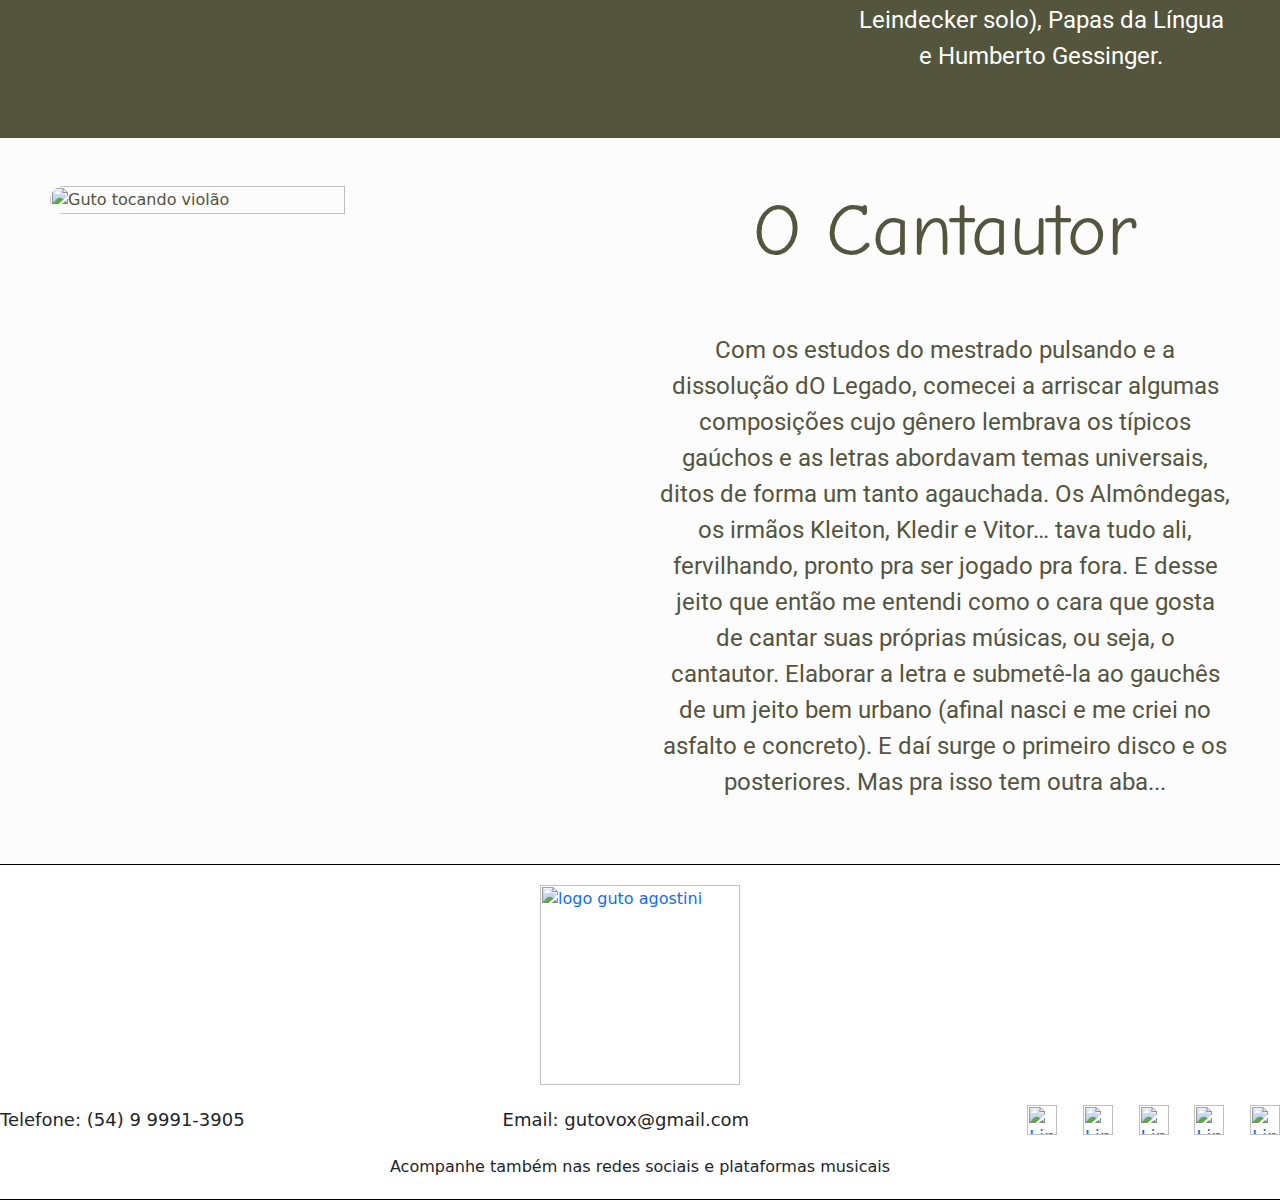
==== commit 019c1394: "melhorias" ====
--- a/pages/biografia.html
+++ b/pages/biografia.html
@@ -58,7 +58,7 @@
                 <p>Concomitante à carreira de locutor, sou professor graduado pela Universidade de Caxias do Sul na área de Letras (Português, Literatura e Inglês) e mestre em Literatura e Cultura Regional (minha dissertação é intitulada O PAMPA NA CIDADE, e analisa teorias de imaginários sociais através de letras de músicas gaúchas). Iniciei no magistério em 1999, tendo lecionado em várias escolas e, em 2010, via concurso público, ingressei no Instituto Federal de Educação, Ciência e Tecnologia do Rio Grande do Sul (IFRS).</p>
             </div>
             <div class="duas-imagens">
-                <img class="self-left" src="../assets/img/biografia/formao-profissional.jpg" alt="Guto em sala de aula">
+                <img style="object-position: left;" class="self-left" src="../assets/img/biografia/formao-profissional.jpg" alt="Guto em sala de aula">
                 <img class="self-rigth" src="../assets/img/biografia/formao-profissional2.jpg" alt="Guto em conversa com grupo estudantil">
             </div>
         </div>
@@ -83,7 +83,7 @@
         <div class="container conteudo padding-top-0">
             <div class="duas-imagens-vertical">
                 <img class="tira" src="../assets/img/biografia/cantor-fundo-azul.jpg" alt="Guto em apresentação">
-                <img src="../assets/img/fotos_carrosel/03.jpg" alt="Guto em apresentação">
+                <img style="object-position: left;" src="../assets/img/fotos_carrosel/03.jpg" alt="Guto em apresentação">
             </div>
             <div class="descricao pl">
                 <p style="margin: 0;">A partir daqueles meados dos 80, muito influenciado também pela cultura pop radiofônica que aparecia com força em todo o país, especialmente pelo indicativo de novos tempos assinalados pela volta de um governo civil à nação, voltei minha composição àquilo que se fazia então: músicas baseadas em riffs, guitarras roqueiras, muitas baladas românticas, letras de insatisfação social, de revolta e, principalmente, de perdas amorosas (a famosa dor-de-cotovelo…).
--- a/assets/style/biografia/biografia.css
+++ b/assets/style/biografia/biografia.css
@@ -0,0 +1,187 @@
+.origem-section {
+    background-color: #53553d;
+    color: #fff;
+}
+
+.fundo-branco{
+    background-color: #fcfcfc;
+    color: #53553d;
+}
+
+h1 {
+    font-size: 84px;
+    font-family: 'Comic Neue', Arial, cursive;
+}
+
+h2 {
+    font-size: 75px;
+    font-family: 'Comic Neue', Arial, cursive;
+}
+
+p {
+    font-size: 24px;
+    font-family: 'Roboto', Arial, sans-serif;
+    margin-top: 2em;
+}
+
+.conteudo{
+    display: flex;
+    padding: 3em 0;
+}
+
+.descricao {
+    display: flex;
+    flex-direction: column;
+    align-items: center;
+    width: 50%;
+    text-align: center;
+}
+
+.conteudo img {
+    border-radius: 36px;
+}
+
+.pl{
+    padding-left: 20px;
+}
+
+.pr {
+    padding-right: 20px;
+}
+
+.duas-imagens {
+    width: 50%;
+    height: 650px;
+    display: flex;
+    flex-direction: column;
+    align-items: center;
+    justify-content: space-between;
+}
+
+.duas-imagens img {
+    width: 80%;
+}
+
+.self-rigth {
+    align-self: flex-end;
+}
+
+.self-left {
+    align-self: flex-start;
+}
+
+.duas-imagens-horizontal {
+    display: flex;
+    justify-content: space-between;
+    width: 50%;
+}
+
+.duas-imagens-horizontal img {
+    width: 48%;
+}
+
+.duas-imagens-vertical {
+    width: 50%;
+    height: 850px;
+    display: flex;
+    flex-direction: column;
+    justify-content: space-between;
+}
+
+.regula {
+    height: 100%;
+    align-self: center;
+}
+
+.regula-cantautor-img {
+    width: 50%;
+}
+
+.regula-cantautor{
+    align-self: center;
+}
+
+@media (max-width: 1150px ) {
+    .conteudo {
+        flex-direction: column;
+        align-items: center;
+    }
+    .conteudo img {
+        height: 1000px;
+        width: 100%;
+        object-fit: cover;
+        object-position: top;
+    }
+
+    .pl {
+        align-items: center;
+        width: 100%;
+        padding: 50px 0 0;
+    }
+
+    .pr {
+        width: 100%;
+        padding-bottom: 50px;
+    }
+
+    .duas-imagens {
+        width: 100%;
+    }
+
+    .self-rigth {
+        display: none;
+    }
+
+    .self-left {
+        width: 100%;
+    }
+
+    .duas-imagens-horizontal{
+        display: none;
+    }
+
+    .padding-top-0{
+        padding-top: 0;
+    }
+
+    .tira{
+        display: none;
+    }
+
+    .duas-imagens-vertical{
+        width: 100%;
+    }
+    
+}
+
+@media (max-width: 1100px ){
+    .conteudo img {
+        height: 850px;
+        width: 100%;
+        object-fit: cover;
+        object-position: top;
+    }
+}
+
+@media (max-width: 600px ){
+    h1 {
+        font-size: 60px;
+        
+    }
+    
+    h2 {
+        font-size: 55px;
+    }
+    
+    p {
+        font-size: 18px;
+    }
+
+    img{
+        max-height: 500px;
+    }
+
+    .duas-imagens-vertical{
+        height: 500px;
+    }
+}